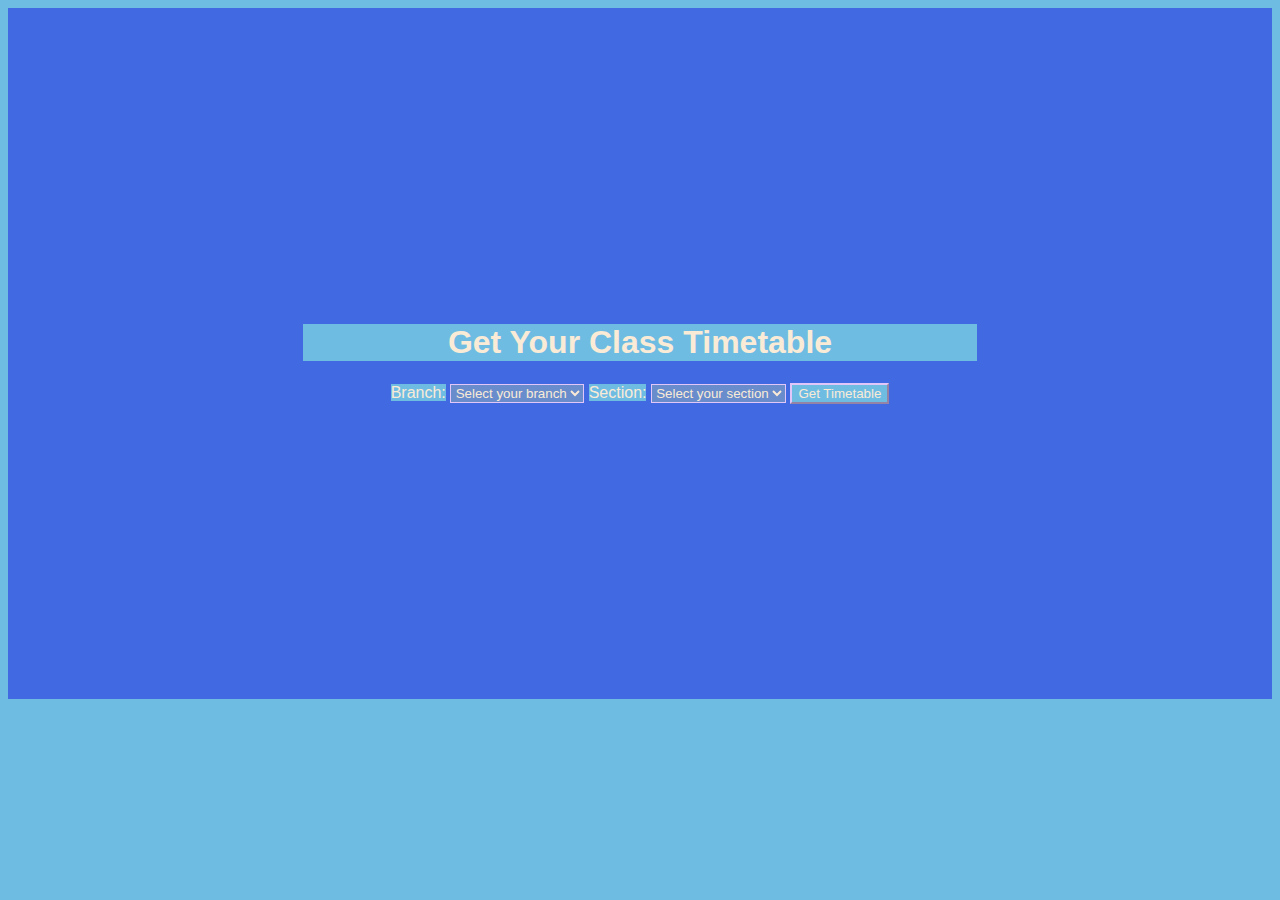
==== index.html @ 7c090e57 "Add files via upload" ====
<!DOCTYPE html>
<html lang="en">
<head>
    <meta charset="UTF-8">
    <meta name="viewport" content="width=device-width, initial-scale=1.0">
    <title>Class Timetable Form</title>
    <link rel="stylesheet" href="index.css"> <!-- External CSS for styling -->
</head>
<body>
    <div class="container">
        <form id="timetableForm">
        <h1>Get Your Class Timetable</h1>
            <label for="branch">Branch:</label>
            <select id="branch" name="branch" required>
                <option value="" disabled selected>Select your branch</option>
                <option value="CSE">Computer Science</option>
                <option value="IT">IT</option>
                <!--
                <option value="ECE">Electronics</option>
                <option value="BT">BT</option>
                <option value="ME">ME</option>
                <option value="CE">CE</option>
                <!-- Add more branches as needed -->
                -->
            </select>

            <label for="section">Section:</label>
            <select id="section" name="section" required>
                <option value="" disabled selected>Select your section</option>
                <option value="A">Section A</option>
                <option value="B">Section B</option>
                <option value="C">Section C</option>
                <!-- Add more sections as needed -->
            </select>

            <button type="submit">Get Timetable</button>
        </form>
    </div>

    <script>
    document.getElementById('timetableForm').addEventListener('submit', function(event) {
    event.preventDefault(); // Prevent page from refreshing
    
    const branch = document.getElementById('branch').value;
    const section = document.getElementById('section').value;

    // Redirect to the timetable page, passing the values as query parameters
    window.location.href = `timetable.html?branch=${branch}&section=${section}`;
});
    </script>
</body>
</html>
---- index.css ----
*{
    align-content: center;
    background-color: rgb(111, 188, 227);
    text-align: center;
    color: antiquewhite;
    border-color: rgb(225, 198, 249);
    box-shadow: none;
    font-family: 'Lucida Sans', 'Lucida Sans Regular', 'Lucida Grande', 'Lucida Sans Unicode', Geneva, Verdana, sans-serif;

}
select{
    background-color: rgb(104, 140, 204);
}
.container{
    

}
#timetableForm{
    background-color: royalblue;
    padding: 295px;
}
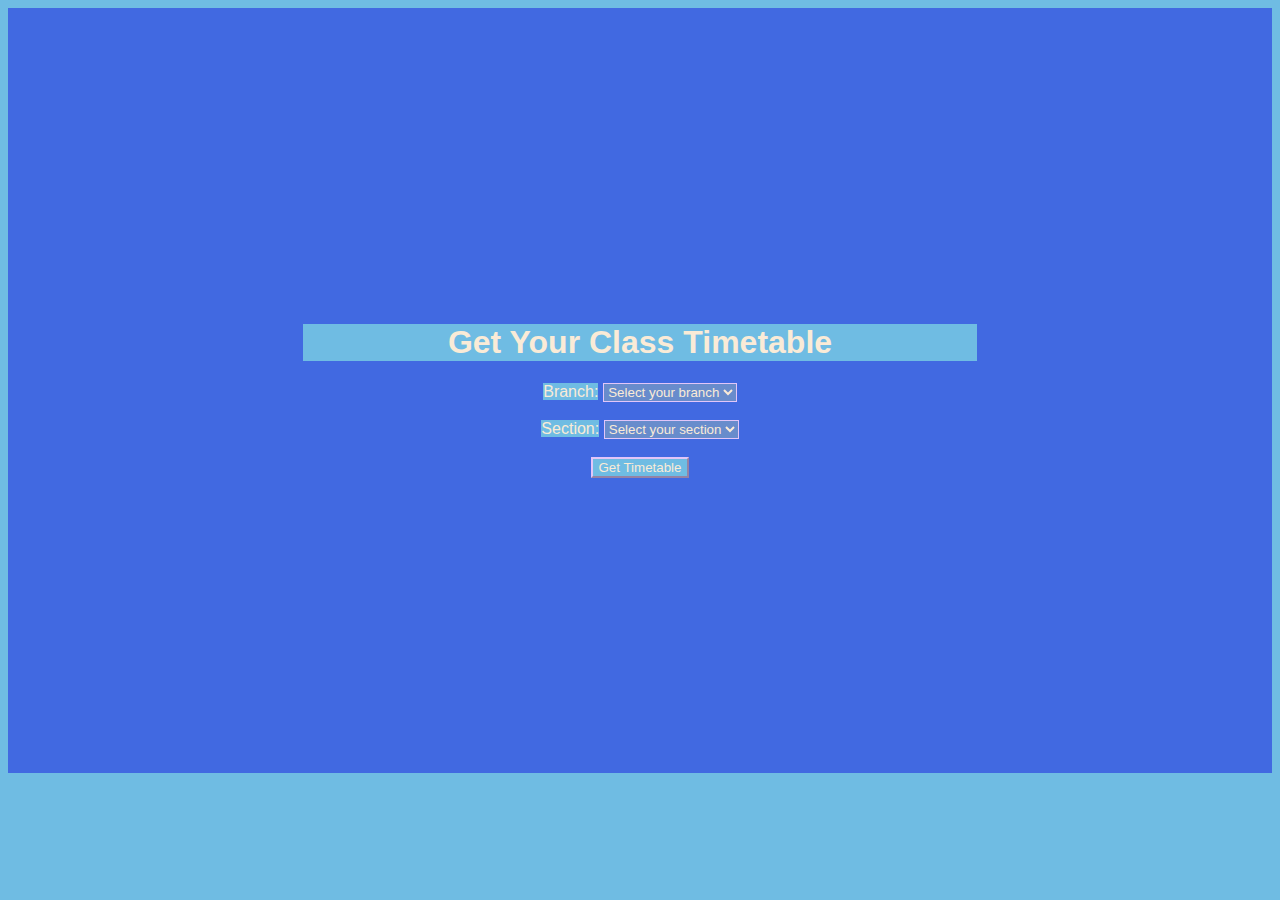
==== commit 0f92a8fc: "css" ====
--- a/index.html
+++ b/index.html
@@ -23,17 +23,19 @@
                 <!-- Add more branches as needed -->
                 -->
             </select>
-
+             <br>
+             <br>
             <label for="section">Section:</label>
-            <select id="section" name="section" required>
+            <select class="sec" id="section" name="section" required>
                 <option value="" disabled selected>Select your section</option>
                 <option value="A">Section A</option>
                 <option value="B">Section B</option>
                 <option value="C">Section C</option>
                 <!-- Add more sections as needed -->
             </select>
-
-            <button type="submit">Get Timetable</button>
+<br>
+<br>
+            <button class="btn" type="submit">Get Timetable</button>
         </form>
     </div>
 
--- a/index.css
+++ b/index.css
@@ -11,11 +11,25 @@
 select{
     background-color: rgb(104, 140, 204);
 }
-.container{
-    
-
-}
 #timetableForm{
     background-color: royalblue;
     padding: 295px;
-}+}
+@media only screen and (max-width: 1000px) {
+    /* Styles for devices with a maximum width of 600 pixels */
+    body {
+      font-size: 14px;
+    }
+    h1{
+        font-size: 20px;
+        text-align: center;
+        padding: 20px;
+        
+    }
+
+    #timetableForm{
+        background-color: royalblue;
+        padding: 263px 0;
+        align-content: center;
+    }
+  }